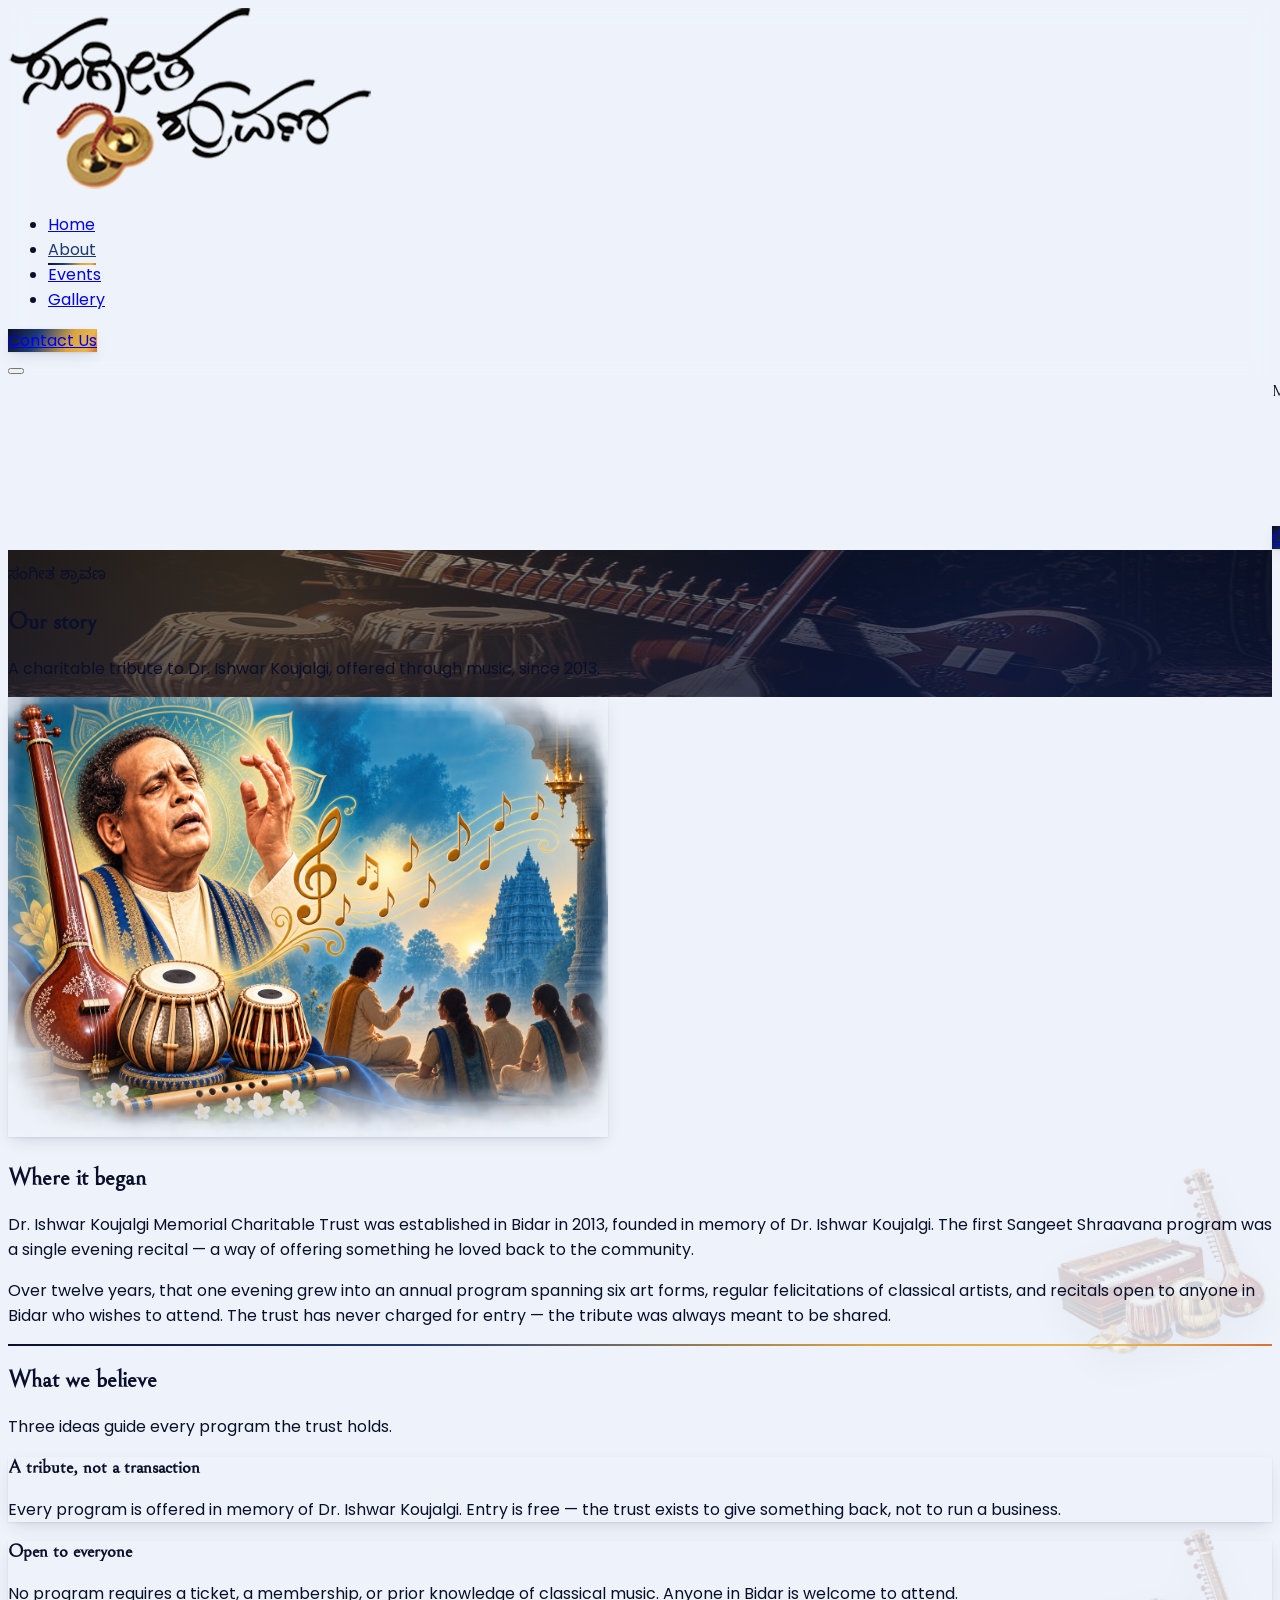
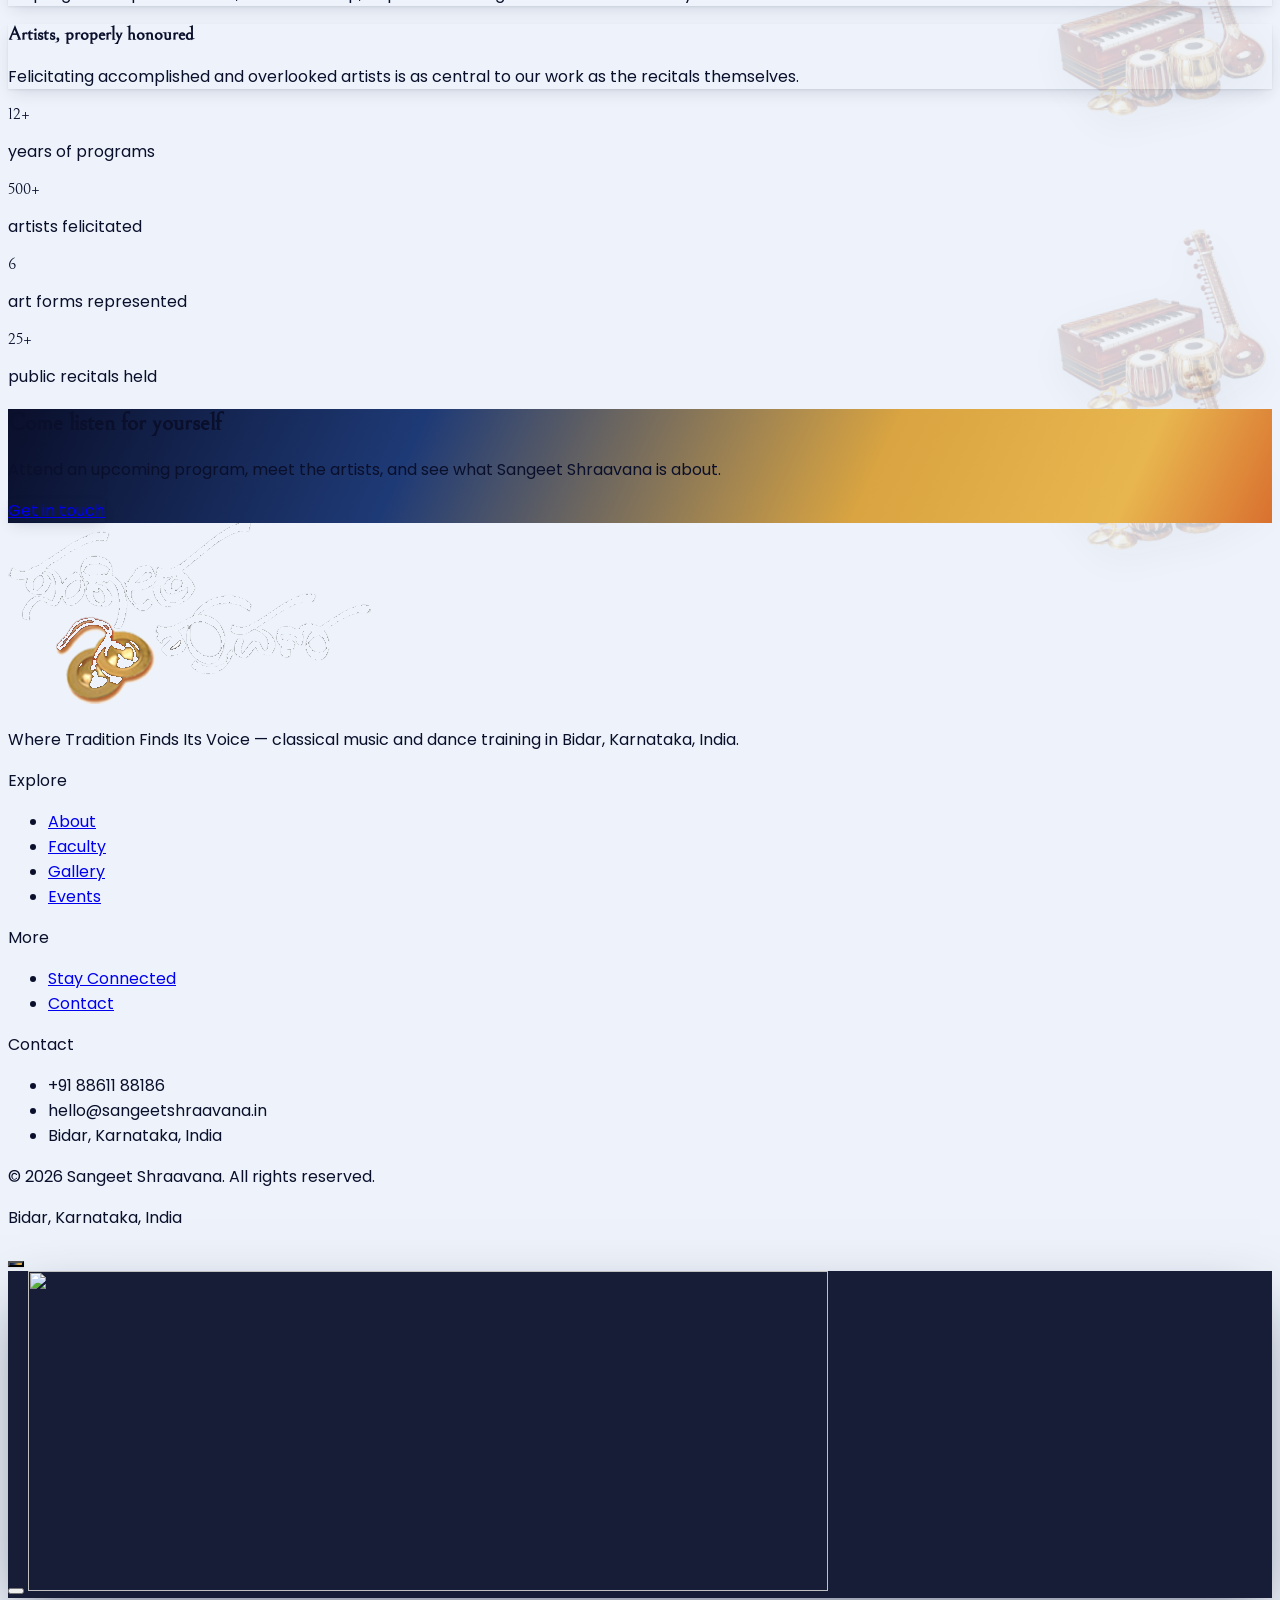
==== about.html @ 65eeb4ef "first commit" ====
<!DOCTYPE html>
<html lang="en">
<head>
<meta charset="UTF-8" />
<meta name="viewport" content="width=device-width, initial-scale=1.0" />
<title>About Us — Sangeet Shraavana</title>
<meta name="description" content="The story behind Sangeet Shraavana, the classical music and dance program run by Dr. Ishwar Koujalgi Memorial Charitable Trust in Bidar, Karnataka." />
<link rel="canonical" href="https://www.sangeetshraavana.in/about.html" />

<meta property="og:type" content="website" />
<meta property="og:title" content="About Us — Sangeet Shraavana" />
<meta property="og:description" content="The story behind Sangeet Shraavana, the classical music and dance program run by Dr. Ishwar Koujalgi Memorial Charitable Trust in Bidar, Karnataka." />
<meta property="og:url" content="https://www.sangeetshraavana.in/about.html" />

<meta name="twitter:card" content="summary_large_image" />
<meta name="twitter:title" content="About Us — Sangeet Shraavana" />
<meta name="twitter:description" content="The story behind Sangeet Shraavana, the classical music and dance program run by Dr. Ishwar Koujalgi Memorial Charitable Trust in Bidar, Karnataka." />

<link rel="preconnect" href="https://fonts.googleapis.com" />
<link rel="preconnect" href="https://fonts.gstatic.com" crossorigin />
<link href="https://fonts.googleapis.com/css2?family=Bellefair&family=Poppins:wght@300;400;500;600;700&family=Noto+Sans+Kannada:wght@400;500;600&display=swap" rel="stylesheet" />

<script src="https://cdn.tailwindcss.com"></script>
<script>
  tailwind.config = {
    theme: {
      extend: {
        colors: { ink: "#0a0f2b", ivory: "#eef3fb", wine: "#1e3a76", gold: "#d9a441", amber: "#e8b64f", muted: "#57678a" },
        fontFamily: {
          display: ["Bellefair", "serif"],
          body: ["Poppins", "sans-serif"],
          kannada: ["Noto Sans Kannada", "sans-serif"],
        },
      },
    },
  };
</script>
<script src="https://unpkg.com/lucide@latest/dist/umd/lucide.js" defer></script>
<link rel="stylesheet" href="css/style.css" />

</head>
<body class="font-body bg-ivory text-ink antialiased">

<a href="#main-content" class="skip-link">Skip to content</a>
<div id="site-header"></div>

<main id="main-content">
  <!-- ============ PAGE HERO ============ -->
  <section class="page-hero pt-40 pb-24 text-ivory">
    <div class="relative max-w-4xl mx-auto px-5 sm:px-8 text-center reveal">
      <p class="font-kannada text-amber text-base mb-3">ಸಂಗೀತ ಶ್ರಾವಣ</p>
      <h1 class="font-display text-4xl sm:text-5xl mb-5">Our story</h1>
      <p class="text-ivory/70 text-lg max-w-xl mx-auto">A charitable tribute to Dr. Ishwar Koujalgi, offered through music, since 2013.</p>
    </div>
  </section>

  <!-- ============ ORIGIN ============ -->
  <section class="py-20 sm:py-28">
    <div class="max-w-7xl mx-auto px-5 sm:px-8 grid lg:grid-cols-2 gap-14 items-center">
      <div class="reveal">
        <img src="assets/images/about/about-founder.png" alt="An early Sangeet Shraavana program" width="600" height="440" loading="lazy" class="w-full rounded-2xl object-cover aspect-[4/3] tilt-3d" onerror="this.src='https://placehold.co/600x440/eef3fb/1e3a76?text=Sangeet+Shraavana'" />
      </div>
      <div class="reveal">
        <h2 class="font-display text-3xl sm:text-4xl mb-5 leading-tight">Where it began</h2>
        <p class="text-muted text-lg leading-relaxed mb-5 max-w-xl">Dr. Ishwar Koujalgi Memorial Charitable Trust was established in Bidar in 2013, founded in memory of Dr. Ishwar Koujalgi. The first Sangeet Shraavana program was a single evening recital — a way of offering something he loved back to the community.</p>
        <p class="text-muted text-lg leading-relaxed max-w-xl">Over twelve years, that one evening grew into an annual program spanning six art forms, regular felicitations of classical artists, and recitals open to anyone in Bidar who wishes to attend. The trust has never charged for entry — the tribute was always meant to be shared.</p>
      </div>
    </div>
  </section>

  <hr class="gradient-line max-w-7xl mx-auto" />

  <!-- ============ PHILOSOPHY ============ -->
  <section class="py-20 sm:py-28 bg-ink text-ivory">
    <div class="max-w-7xl mx-auto px-5 sm:px-8">
      <div class="max-w-xl mb-14 reveal">
        <h2 class="font-display text-3xl sm:text-4xl mb-3">What we believe</h2>
        <p class="text-ivory/70 text-lg">Three ideas guide every program the trust holds.</p>
      </div>
      <div class="grid sm:grid-cols-3 gap-10 reveal-stagger">
        <div class="tilt-3d p-2">
          <i data-lucide="heart-handshake" class="w-8 h-8 text-amber mb-4"></i>
          <h3 class="font-display text-2xl mb-2">A tribute, not a transaction</h3>
          <p class="text-ivory/65 text-sm leading-relaxed">Every program is offered in memory of Dr. Ishwar Koujalgi. Entry is free — the trust exists to give something back, not to run a business.</p>
        </div>
        <div class="tilt-3d p-2">
          <i data-lucide="users" class="w-8 h-8 text-amber mb-4"></i>
          <h3 class="font-display text-2xl mb-2">Open to everyone</h3>
          <p class="text-ivory/65 text-sm leading-relaxed">No program requires a ticket, a membership, or prior knowledge of classical music. Anyone in Bidar is welcome to attend.</p>
        </div>
        <div class="tilt-3d p-2">
          <i data-lucide="mic-vocal" class="w-8 h-8 text-amber mb-4"></i>
          <h3 class="font-display text-2xl mb-2">Artists, properly honoured</h3>
          <p class="text-ivory/65 text-sm leading-relaxed">Felicitating accomplished and overlooked artists is as central to our work as the recitals themselves.</p>
        </div>
      </div>
    </div>
  </section>

  <!-- ============ STATS ============ -->
  <section class="py-16 sm:py-20">
    <div class="max-w-5xl mx-auto px-5 sm:px-8 grid grid-cols-2 sm:grid-cols-4 gap-8 text-center reveal-stagger">
      <div><p class="font-display text-5xl gradient-text mb-1">12+</p><p class="text-sm text-muted">years of programs</p></div>
      <div><p class="font-display text-5xl gradient-text mb-1">500+</p><p class="text-sm text-muted">artists felicitated</p></div>
      <div><p class="font-display text-5xl gradient-text mb-1">6</p><p class="text-sm text-muted">art forms represented</p></div>
      <div><p class="font-display text-5xl gradient-text mb-1">25+</p><p class="text-sm text-muted">public recitals held</p></div>
    </div>
  </section>

  <!-- ============ CTA ============ -->
  <section class="gradient-bg py-16 sm:py-20">
    <div class="max-w-4xl mx-auto px-5 sm:px-8 text-center text-ivory">
      <h2 class="font-display text-3xl sm:text-4xl mb-4">Come listen for yourself</h2>
      <p class="text-ivory/85 text-lg mb-8 max-w-xl mx-auto">Attend an upcoming program, meet the artists, and see what Sangeet Shraavana is about.</p>
      <a href="contact.html" class="btn-shadow inline-flex items-center gap-2 bg-ivory text-ink px-8 py-4 rounded-full font-medium hover:bg-ivory/90 transition-colors">
        Get in touch <i data-lucide="arrow-right" class="w-4 h-4"></i>
      </a>
    </div>
  </section>
</main>

<div id="site-footer"></div>

<script src="js/content.js"></script>
<script src="js/layout.js"></script>
<script src="js/main.js"></script>
<script src="js/modal.js"></script>
<script src="js/decor.js"></script>

<script>
  window.addEventListener("load", () => { if (window.lucide) window.lucide.createIcons(); });
</script>
</body>
</html>
---- css/style.css ----
/* =========================================================
   Sangeet Shraavana — Custom CSS
   Design tokens + treatments Tailwind utilities can't express
   ========================================================= */

:root {
  --color-ink: #0a0f2b;          /* deep cosmic navy — night sky */
  --color-ivory: #eef3fb;        /* icy moonlight white */
  --color-wine: #1e3a76;         /* mystical royal blue — Shiva's hue */
  --color-gold: #d9a441;         /* trishul gold */
  --color-amber: #e8b64f;        /* ember flame amber */
  --color-ember: #d9702f;        /* fire ember orange */
  --color-muted: #57678a;        /* cool blue-grey */

  --gradient-signature: linear-gradient(115deg, var(--color-ink) 0%, var(--color-wine) 32%, var(--color-gold) 68%, var(--color-amber) 88%, var(--color-ember) 100%);
  --gradient-signature-soft: linear-gradient(115deg, rgba(10, 15, 43, 0.14) 0%, rgba(30, 58, 118, 0.14) 32%, rgba(217, 164, 65, 0.14) 68%, rgba(232, 182, 79, 0.14) 88%, rgba(217, 112, 47, 0.14) 100%);

  /* Shadow system: a quiet resting shadow, and a deeper, warm-tinted shadow on hover */
  --shadow-rest: 0 1px 2px rgba(10, 15, 43, 0.08), 0 6px 16px -4px rgba(10, 15, 43, 0.14);
  --shadow-hover: 0 8px 12px -4px rgba(30, 58, 118, 0.22), 0 24px 48px -12px rgba(10, 15, 43, 0.4);
  --shadow-hover-soft: 0 6px 10px -3px rgba(217, 164, 65, 0.28), 0 16px 32px -10px rgba(10, 15, 43, 0.3);
  --shadow-modal: 0 25px 60px -12px rgba(10, 15, 43, 0.5);

  --font-display: 'Bellefair', serif;
  --font-body: 'Poppins', sans-serif;
  --font-kannada: 'Noto Sans Kannada', sans-serif;
}

html {
  scroll-behavior: smooth;
}

@media (prefers-reduced-motion: reduce) {
  html {
    scroll-behavior: auto;
  }
  *, *::before, *::after {
    animation-duration: 0.01ms !important;
    animation-iteration-count: 1 !important;
    transition-duration: 0.01ms !important;
    scroll-behavior: auto !important;
  }
}

body {
  font-family: var(--font-body);
  color: var(--color-ink);
  background-color: var(--color-ivory);
}

.font-display {
  font-family: var(--font-display);
}

.font-kannada {
  font-family: var(--font-kannada);
}

/* ---------- Signature gradient text & elements ---------- */

.gradient-text {
  background: var(--gradient-signature);
  -webkit-background-clip: text;
  background-clip: text;
  color: transparent;
}

.gradient-line {
  height: 2px;
  background: var(--gradient-signature);
  border: none;
}

.gradient-ring {
  background: var(--gradient-signature);
  padding: 3px;
  border-radius: 9999px;
}

.gradient-bg {
  background: var(--gradient-signature);
}

/* ---------- Skip link ---------- */

.skip-link {
  position: absolute;
  left: -9999px;
  top: 0;
  background: var(--color-ink);
  color: var(--color-ivory);
  padding: 0.75rem 1.25rem;
  z-index: 100;
  font-family: var(--font-body);
}

.skip-link:focus {
  left: 1rem;
  top: 1rem;
}

/* ---------- Focus states (accessible, visible) ---------- */

a:focus-visible,
button:focus-visible,
input:focus-visible,
textarea:focus-visible,
select:focus-visible,
[tabindex]:focus-visible {
  outline: 2px solid var(--color-gold);
  outline-offset: 3px;
  border-radius: 2px;
}

/* ---------- Header ---------- */

.site-header {
  backdrop-filter: blur(10px);
  transition: background-color 300ms ease, box-shadow 300ms ease, padding 300ms ease;
}

.site-header.is-scrolled {
  box-shadow: var(--shadow-rest);
}

.nav-link {
  position: relative;
  padding-bottom: 4px;
}

.nav-link::after {
  content: "";
  position: absolute;
  left: 0;
  bottom: 0;
  width: 0%;
  height: 2px;
  background: var(--gradient-signature);
  transition: width 250ms ease;
}

.nav-link:hover::after,
.nav-link.is-active::after {
  width: 100%;
}

.nav-link.is-active {
  color: var(--color-wine);
}

/* ---------- Hero slider ---------- */

.hero-slide {
  opacity: 0;
  visibility: hidden;
  transition: opacity 700ms ease;
  position: absolute;
  inset: 0;
}

.hero-slide.is-active {
  opacity: 1;
  visibility: visible;
  position: relative;
}

.hero-indicator {
  width: 28px;
  height: 3px;
  background: rgba(250, 246, 238, 0.35);
  transition: background 250ms ease, width 250ms ease;
}

.hero-indicator.is-active {
  background: var(--color-amber);
  width: 44px;
}

.hero-glow {
  background: radial-gradient(circle at 65% 40%, rgba(232, 182, 79, 0.35), transparent 60%);
}

/* ---------- Course cards (premium layered 3D card) ---------- */

.course-card {
  position: relative;
  border-radius: 1.75rem;
  overflow: hidden;
  background: var(--color-ink);
  box-shadow: var(--shadow-rest);
  transform-style: preserve-3d;
  perspective: 1200px;
  transition: transform 450ms cubic-bezier(0.22, 1, 0.36, 1), box-shadow 450ms ease;
}

.course-card::before {
  content: "";
  position: absolute;
  inset: 0;
  border-radius: inherit;
  padding: 1.5px;
  background: var(--gradient-signature);
  opacity: 0;
  -webkit-mask: linear-gradient(#fff 0 0) content-box, linear-gradient(#fff 0 0);
  -webkit-mask-composite: xor;
  mask-composite: exclude;
  pointer-events: none;
  transition: opacity 400ms ease;
  z-index: 3;
}

.course-card:hover {
  transform: perspective(1200px) rotateX(3deg) rotateY(-3deg) translateY(-8px);
  box-shadow: var(--shadow-hover);
}

.course-card:hover::before {
  opacity: 1;
}

.course-card-media {
  position: relative;
  height: 13rem;
  overflow: hidden;
}

.course-card-media img {
  width: 100%;
  height: 100%;
  object-fit: cover;
  transition: transform 600ms ease;
}

.course-card:hover .course-card-media img {
  transform: scale(1.08);
}

.course-card-media::after {
  content: "";
  position: absolute;
  inset: 0;
  background: linear-gradient(to bottom, rgba(10, 15, 43, 0) 55%, var(--color-ink) 100%);
}

.course-card-icon-badge {
  position: absolute;
  left: 1.5rem;
  bottom: -1.6rem;
  width: 3.6rem;
  height: 3.6rem;
  border-radius: 9999px;
  background: var(--gradient-signature);
  display: flex;
  align-items: center;
  justify-content: center;
  box-shadow: var(--shadow-hover-soft);
  border: 3px solid var(--color-ink);
  z-index: 4;
  transition: transform 450ms cubic-bezier(0.22, 1, 0.36, 1);
}

.course-card:hover .course-card-icon-badge {
  transform: translateY(-4px) rotate(-8deg) scale(1.06);
}

.course-card-icon-badge svg {
  width: 1.5rem;
  height: 1.5rem;
  color: var(--color-ivory);
}

.course-card-body {
  position: relative;
  padding: 2.5rem 1.5rem 1.5rem;
}

.course-card-level {
  display: inline-block;
  font-size: 0.7rem;
  font-weight: 500;
  padding: 0.3rem 0.7rem;
  border-radius: 9999px;
  border: 1px solid rgba(217, 164, 65, 0.45);
  color: var(--color-amber);
  transition: background 250ms ease, color 250ms ease;
}

.course-card:hover .course-card-level {
  background: rgba(217, 164, 65, 0.12);
}

/* ---------- Faculty portraits ---------- */

.faculty-ring {
  padding: 4px;
  border-radius: 9999px;
  background: var(--gradient-signature);
}

.faculty-ring img {
  border: 4px solid var(--color-ivory);
  border-radius: 9999px;
}

/* ---------- Testimonial quote mark ---------- */

.quote-mark {
  font-family: var(--font-display);
  line-height: 0.6;
  background: var(--gradient-signature);
  -webkit-background-clip: text;
  background-clip: text;
  color: transparent;
}

/* ---------- Gallery lightbox ---------- */

.lightbox-overlay {
  background: rgba(10, 15, 43, 0.94);
}

/* Detail modal card (blog/event popups) */
#detail-modal > div {
  box-shadow: var(--shadow-modal);
}

.gallery-item {
  cursor: pointer;
  overflow: hidden;
  box-shadow: var(--shadow-rest);
  transition: box-shadow 350ms ease;
}

.gallery-item:hover {
  box-shadow: var(--shadow-hover-soft);
}

.gallery-item img {
  transition: transform 500ms ease;
}

.gallery-item:hover img {
  transform: scale(1.06);
}

/* ---------- Scroll reveal (fade + rise, with subtle 3D tilt) ---------- */

.reveal {
  opacity: 0;
  transform: perspective(1000px) translateY(36px) rotateX(6deg);
  transform-origin: bottom center;
  transition: opacity 800ms cubic-bezier(0.22, 1, 0.36, 1), transform 800ms cubic-bezier(0.22, 1, 0.36, 1);
  will-change: opacity, transform;
}

.reveal.is-visible {
  opacity: 1;
  transform: perspective(1000px) translateY(0) rotateX(0deg);
}

/* staggered children within a revealing group */
.reveal-stagger > * {
  opacity: 0;
  transform: perspective(1000px) translateY(30px) rotateX(6deg);
  transition: opacity 700ms cubic-bezier(0.22, 1, 0.36, 1), transform 700ms cubic-bezier(0.22, 1, 0.36, 1);
}

.reveal-stagger.is-visible > * {
  opacity: 1;
  transform: perspective(1000px) translateY(0) rotateX(0deg);
}

.reveal-stagger.is-visible > *:nth-child(1) { transition-delay: 0ms; }
.reveal-stagger.is-visible > *:nth-child(2) { transition-delay: 90ms; }
.reveal-stagger.is-visible > *:nth-child(3) { transition-delay: 180ms; }
.reveal-stagger.is-visible > *:nth-child(4) { transition-delay: 270ms; }
.reveal-stagger.is-visible > *:nth-child(5) { transition-delay: 360ms; }
.reveal-stagger.is-visible > *:nth-child(6) { transition-delay: 450ms; }

@media (prefers-reduced-motion: reduce) {
  .reveal,
  .reveal-stagger > * {
    opacity: 1;
    transform: none;
    transition: none;
  }
}

/* ---------- 3D hover tilt (cards, portraits, panels) ---------- */

.tilt-3d {
  transform-style: preserve-3d;
  perspective: 1000px;
  box-shadow: var(--shadow-rest);
  transition: transform 350ms cubic-bezier(0.22, 1, 0.36, 1), box-shadow 350ms ease;
}

.tilt-3d:hover {
  transform: perspective(1000px) rotateX(4deg) rotateY(-4deg) translateY(-6px) translateZ(10px);
  box-shadow: var(--shadow-hover);
}

@media (prefers-reduced-motion: reduce) {
  .tilt-3d:hover {
    transform: none;
    box-shadow: var(--shadow-hover);
  }
}

/* ---------- General shadow utility (non-3D elements: buttons, badges, tiles) ---------- */

.shadow-rest {
  box-shadow: var(--shadow-rest);
  transition: box-shadow 300ms ease, transform 250ms ease;
}

.shadow-rest:hover {
  box-shadow: var(--shadow-hover-soft);
}

/* Buttons: any pill or badge painted with the signature gradient */
.gradient-bg.rounded-full,
.gradient-bg.rounded-lg {
  box-shadow: var(--shadow-rest);
  transition: box-shadow 300ms ease, transform 250ms ease, opacity 250ms ease;
}

.gradient-bg.rounded-full:hover,
.gradient-bg.rounded-lg:hover {
  box-shadow: var(--shadow-hover-soft);
  transform: translateY(-2px);
}

/* Secondary (ivory) buttons, e.g. CTA band actions */
.btn-shadow {
  box-shadow: var(--shadow-rest);
  transition: box-shadow 300ms ease, transform 250ms ease;
}

.btn-shadow:hover {
  box-shadow: var(--shadow-hover);
  transform: translateY(-2px);
}

/* ---------- Page hero banner (inner pages) ---------- */

.page-hero {
  background:
    linear-gradient(to bottom, rgba(10, 15, 43, 0.5), rgba(10, 15, 43, 0.82)),
    url("../assets/images/decor/page-title-banner.jpg");
  background-size: cover;
  background-position: center 40%;
  position: relative;
  overflow: hidden;
}

.page-hero::before {
  content: "";
  position: absolute;
  inset: 0;
  background: radial-gradient(circle at 20% 30%, rgba(217, 164, 65, 0.22), transparent 55%),
    radial-gradient(circle at 80% 70%, rgba(30, 58, 118, 0.28), transparent 55%);
}

/* ---------- Back to top ---------- */

#back-to-top {
  opacity: 0;
  visibility: hidden;
  transition: opacity 250ms ease, visibility 250ms ease, transform 200ms ease;
}

#back-to-top.is-visible {
  opacity: 1;
  visibility: visible;
}

#back-to-top:hover {
  transform: translateY(-3px);
}

/* ---------- FAQ / accordion ---------- */

.accordion-icon {
  transition: transform 250ms ease;
}

.accordion-item[data-open="true"] .accordion-icon {
  transform: rotate(45deg);
}

.accordion-panel {
  max-height: 0;
  overflow: hidden;
  transition: max-height 350ms ease;
}

/* ---------- Form states ---------- */

.form-error {
  display: none;
}

.form-error.is-visible {
  display: block;
}

.field-invalid {
  border-color: var(--color-wine) !important;
}

/* ---------- Mobile nav ---------- */

#mobile-nav {
  transform: translateX(100%);
  transition: transform 350ms ease;
}

#mobile-nav.is-open {
  transform: translateX(0);
}

/* ---------- Floating music-note decoration (auto-moving, all sections) ---------- */

.decor-host {
  position: relative;
}

.decor-notes {
  position: absolute;
  inset: 0;
  z-index: -1;
  pointer-events: none;
  overflow: hidden;
}

.decor-note {
  position: absolute;
  top: 112%;
  color: var(--color-gold);
  opacity: 0;
  animation-name: decor-rise;
  animation-timing-function: ease-in-out;
  animation-iteration-count: infinite;
  will-change: top, transform, opacity;
}

@keyframes decor-rise {
  0%   { top: 112%;  transform: translateX(0) rotate(-6deg);                      opacity: 0; }
  10%  { opacity: 0.18; }
  50%  { transform: translateX(var(--decor-sway, 14px)) rotate(7deg); }
  90%  { opacity: 0.18; }
  100% { top: -14%;  transform: translateX(calc(var(--decor-sway, 14px) * -1)) rotate(-5deg); opacity: 0; }
}

@media (prefers-reduced-motion: reduce) {
  .decor-notes {
    display: none;
  }
}

/* ---------- Instrument corner decoration (every section, bottom-right) ---------- */

.decor-corner {
  position: absolute;
  right: 10px;
  bottom: -22px;
  width: clamp(110px, 16vw, 220px);
  z-index: -1;
  pointer-events: none;
  opacity: 0.16;
  transform: rotate(-6deg);
  filter: drop-shadow(0 12px 20px rgba(10, 15, 43, 0.25));
}

.decor-corner img {
  display: block;
  width: 100%;
  height: auto;
}

@media (max-width: 640px) {
  .decor-corner {
    width: clamp(80px, 26vw, 130px);
    right: -16px;
    bottom: -14px;
  }
}

.line-clamp-3 {
  display: -webkit-box;
  -webkit-line-clamp: 3;
  -webkit-box-orient: vertical;
  overflow: hidden;
}

[data-course-filter].is-active,
[data-gallery-filter].is-active {
  background: var(--gradient-signature);
  color: var(--color-ivory);
  border-color: transparent;
}
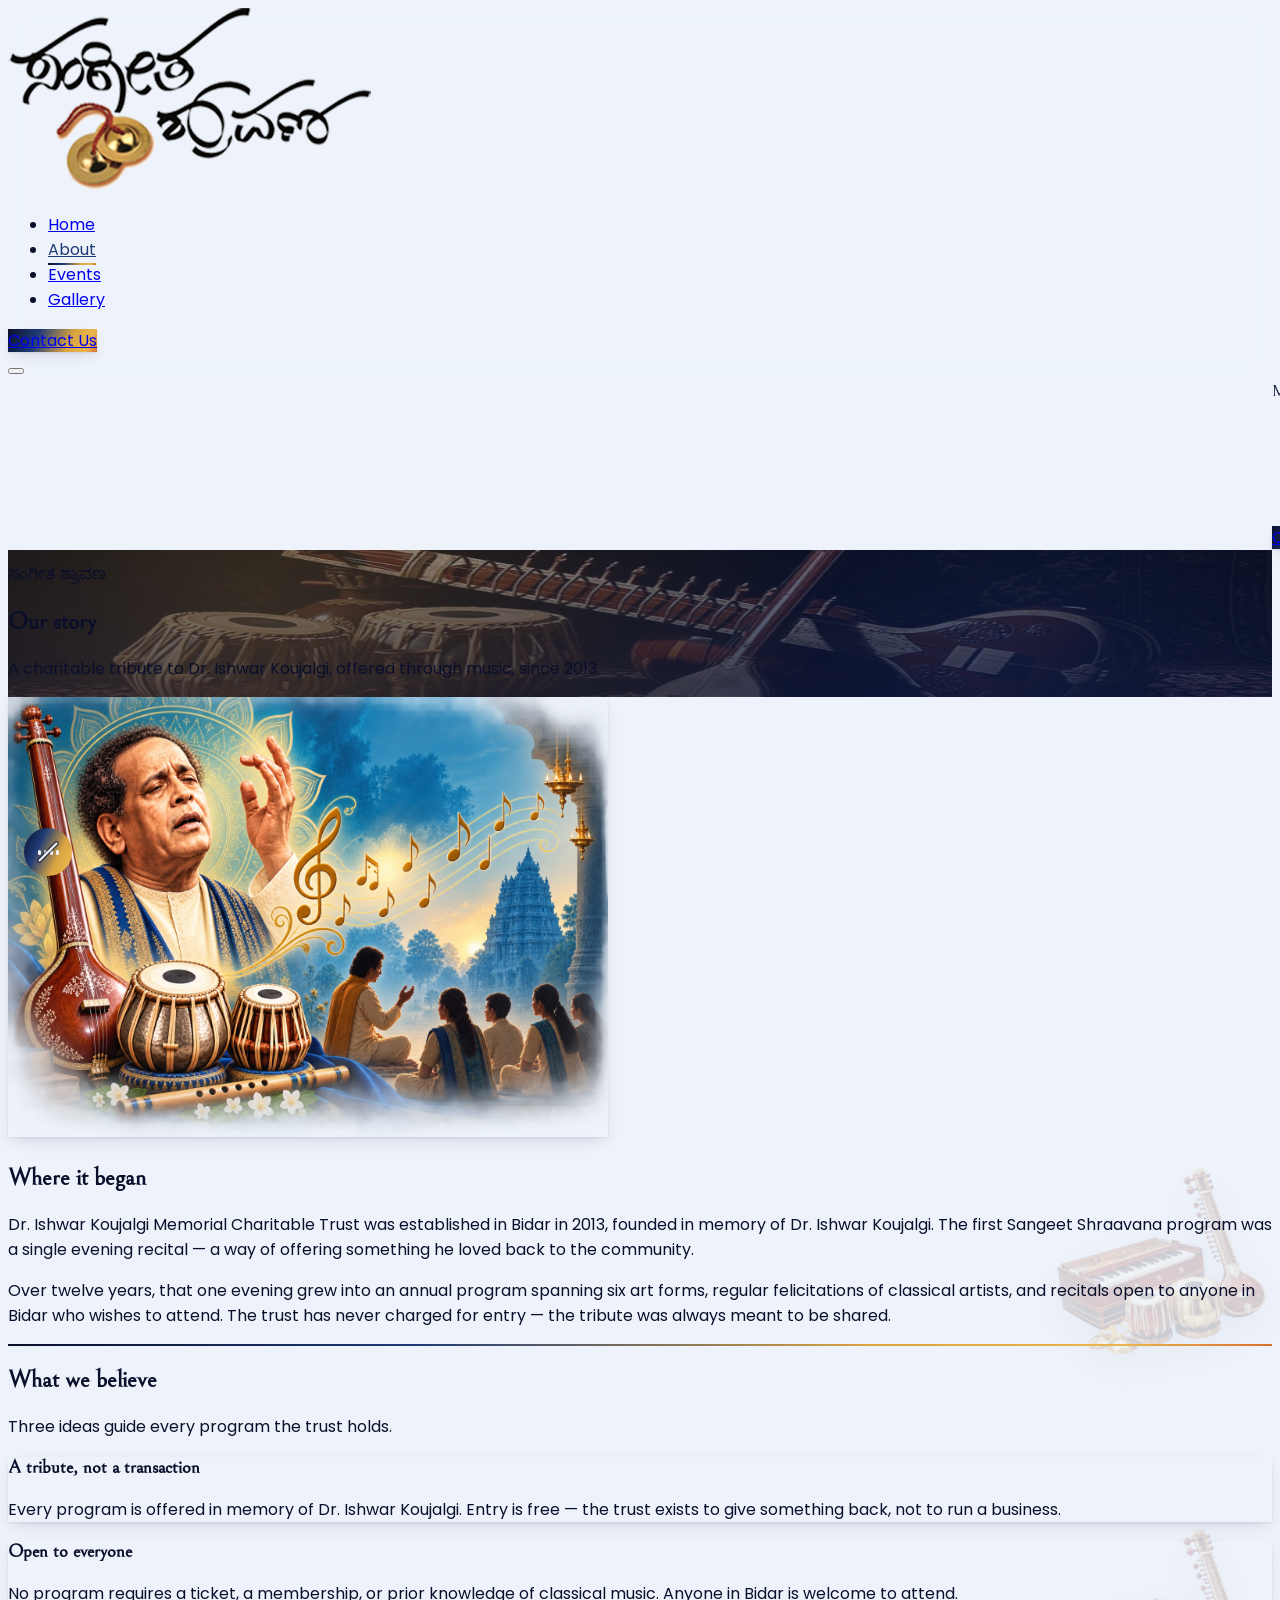
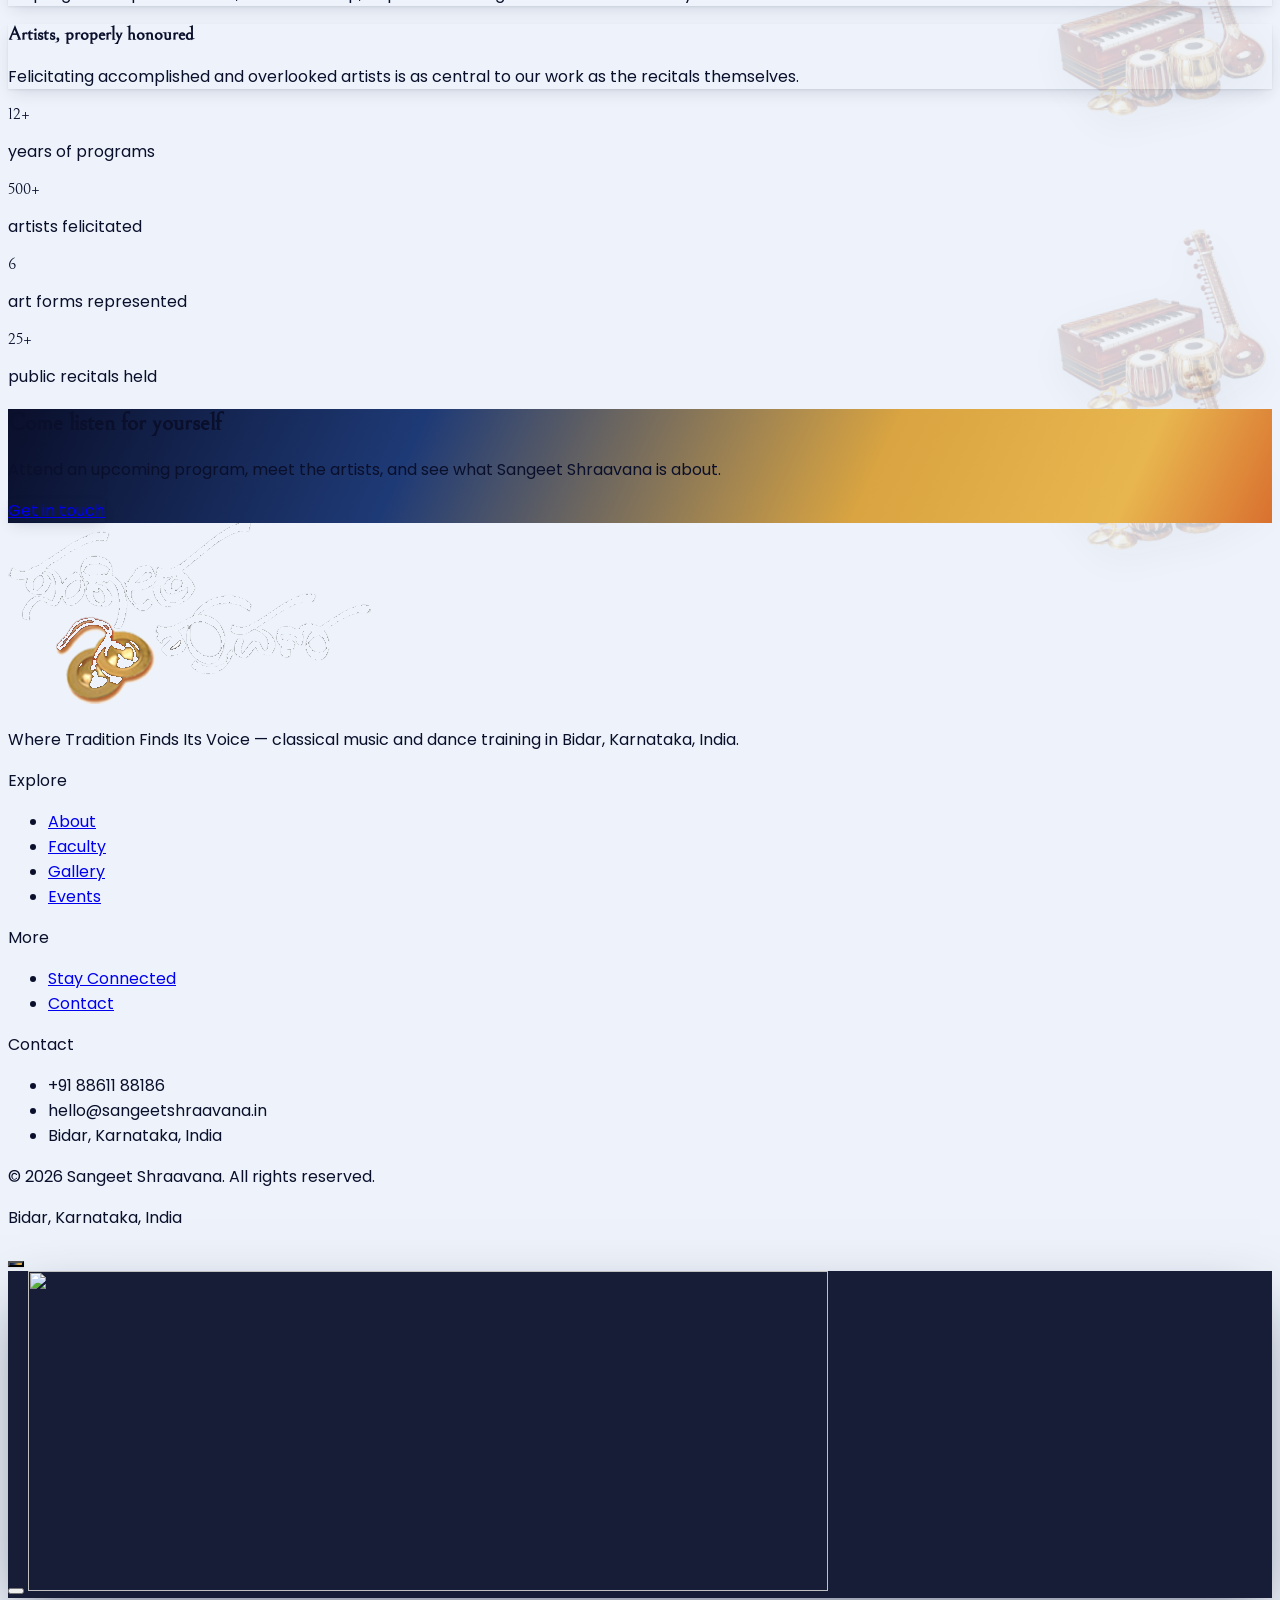
==== commit 2d9119db: "Update website" ====
--- a/about.html
+++ b/about.html
@@ -123,6 +123,7 @@
 
 <script src="js/content.js"></script>
 <script src="js/layout.js"></script>
+<script src="js/music.js"></script>
 <script src="js/main.js"></script>
 <script src="js/modal.js"></script>
 <script src="js/decor.js"></script>
--- a/css/style.css
+++ b/css/style.css
@@ -479,6 +479,94 @@
   transform: translateY(-3px);
 }
 
+/* ---------- Background music toggle ---------- */
+
+.music-toggle {
+  position: fixed;
+  left: 1.5rem;
+  bottom: 1.5rem;
+  z-index: 40;
+  width: 3rem;
+  height: 3rem;
+  border-radius: 9999px;
+  border: 0;
+  cursor: pointer;
+  display: flex;
+  align-items: center;
+  justify-content: center;
+  color: var(--color-ivory);
+  background: var(--gradient-signature);
+  box-shadow: var(--shadow-rest);
+  transition: transform 200ms ease, box-shadow 200ms ease;
+}
+
+.music-toggle:hover {
+  transform: translateY(-3px);
+  box-shadow: var(--shadow-hover-soft);
+}
+
+.music-toggle:focus-visible {
+  outline: 2px solid var(--color-amber);
+  outline-offset: 3px;
+}
+
+.music-bars {
+  display: flex;
+  align-items: center;
+  gap: 3px;
+  height: 18px;
+}
+
+.music-bars i {
+  display: block;
+  width: 3px;
+  height: 5px;
+  border-radius: 2px;
+  background: currentColor;
+  transform-origin: center;
+}
+
+.music-toggle.is-playing .music-bars i {
+  animation: music-bar 1s ease-in-out infinite;
+}
+.music-toggle.is-playing .music-bars i:nth-child(1) { animation-delay: -0.6s; }
+.music-toggle.is-playing .music-bars i:nth-child(2) { animation-delay: -0.2s; }
+.music-toggle.is-playing .music-bars i:nth-child(3) { animation-delay: -0.8s; }
+.music-toggle.is-playing .music-bars i:nth-child(4) { animation-delay: -0.4s; }
+
+@keyframes music-bar {
+  0%, 100% { height: 5px; }
+  50%      { height: 18px; }
+}
+
+/* Not playing: bars sit flat with a slash through them */
+.music-toggle:not(.is-playing)::after {
+  content: "";
+  position: absolute;
+  width: 26px;
+  height: 2px;
+  border-radius: 2px;
+  background: currentColor;
+  transform: rotate(-45deg);
+  box-shadow: 0 0 0 1.5px rgba(10, 15, 43, 0.55);
+}
+
+/* Waiting for the first tap: a soft ring invites it */
+.music-toggle.is-waiting {
+  animation: music-invite 2.4s ease-out infinite;
+}
+
+@keyframes music-invite {
+  0%   { box-shadow: var(--shadow-rest), 0 0 0 0 rgba(232, 182, 79, 0.55); }
+  70%  { box-shadow: var(--shadow-rest), 0 0 0 14px rgba(232, 182, 79, 0); }
+  100% { box-shadow: var(--shadow-rest), 0 0 0 0 rgba(232, 182, 79, 0); }
+}
+
+@media (prefers-reduced-motion: reduce) {
+  .music-toggle.is-playing .music-bars i { animation: none; height: 12px; }
+  .music-toggle.is-waiting { animation: none; }
+}
+
 /* ---------- FAQ / accordion ---------- */
 
 .accordion-icon {
